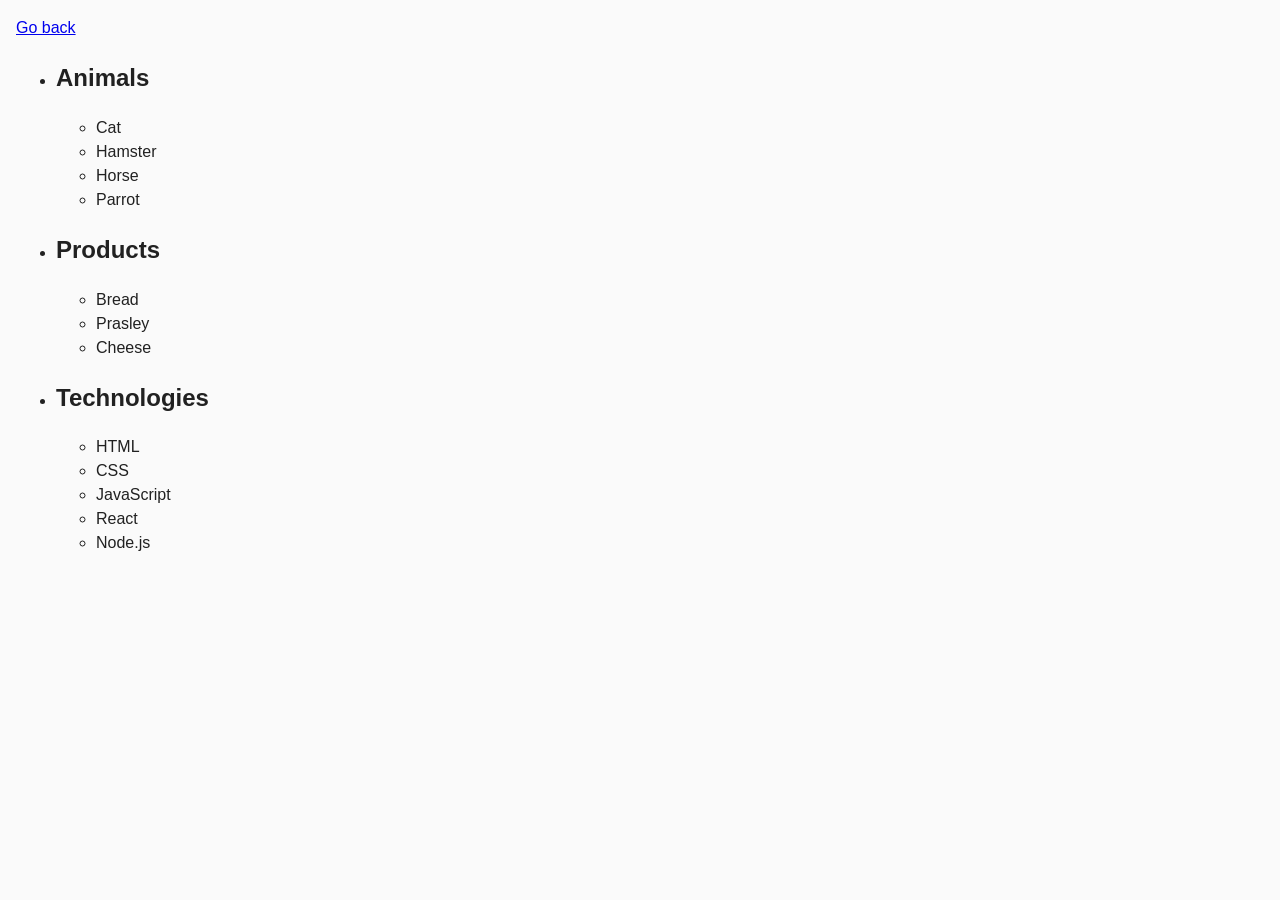
==== task-1.html @ 2cfb3718 "src downloaded" ====
<!DOCTYPE html>
<html lang="en">
  <head>
    <meta charset="UTF-8" />
    <meta http-equiv="X-UA-Compatible" content="IE=edge" />
    <meta name="viewport" content="width=device-width, initial-scale=1.0" />
    <title>Task 1</title>
    <link rel="stylesheet" href="css/common.css" />
  </head>
  <body>
    <p><a href="index.html">Go back</a></p>

    <ul id="categories">
      <li class="item">
        <h2>Animals</h2>

        <ul>
          <li>Cat</li>
          <li>Hamster</li>
          <li>Horse</li>
          <li>Parrot</li>
        </ul>
      </li>
      <li class="item">
        <h2>Products</h2>

        <ul>
          <li>Bread</li>
          <li>Prasley</li>
          <li>Cheese</li>
        </ul>
      </li>
      <li class="item">
        <h2>Technologies</h2>

        <ul>
          <li>HTML</li>
          <li>CSS</li>
          <li>JavaScript</li>
          <li>React</li>
          <li>Node.js</li>
        </ul>
      </li>
    </ul>

    <script src="./js/task-1.js" type="module"></script>
  </body>
</html>
---- css/common.css ----
* {
  box-sizing: border-box;
}

body {
  margin: 16px;
  font-family: -apple-system, BlinkMacSystemFont, 'Segoe UI', Roboto, Oxygen,
    Ubuntu, Cantarell, 'Open Sans', 'Helvetica Neue', sans-serif;
  -webkit-font-smoothing: antialiased;
  -moz-osx-font-smoothing: grayscale;
  background-color: #fafafa;
  color: #212121;
  line-height: 1.5;
}
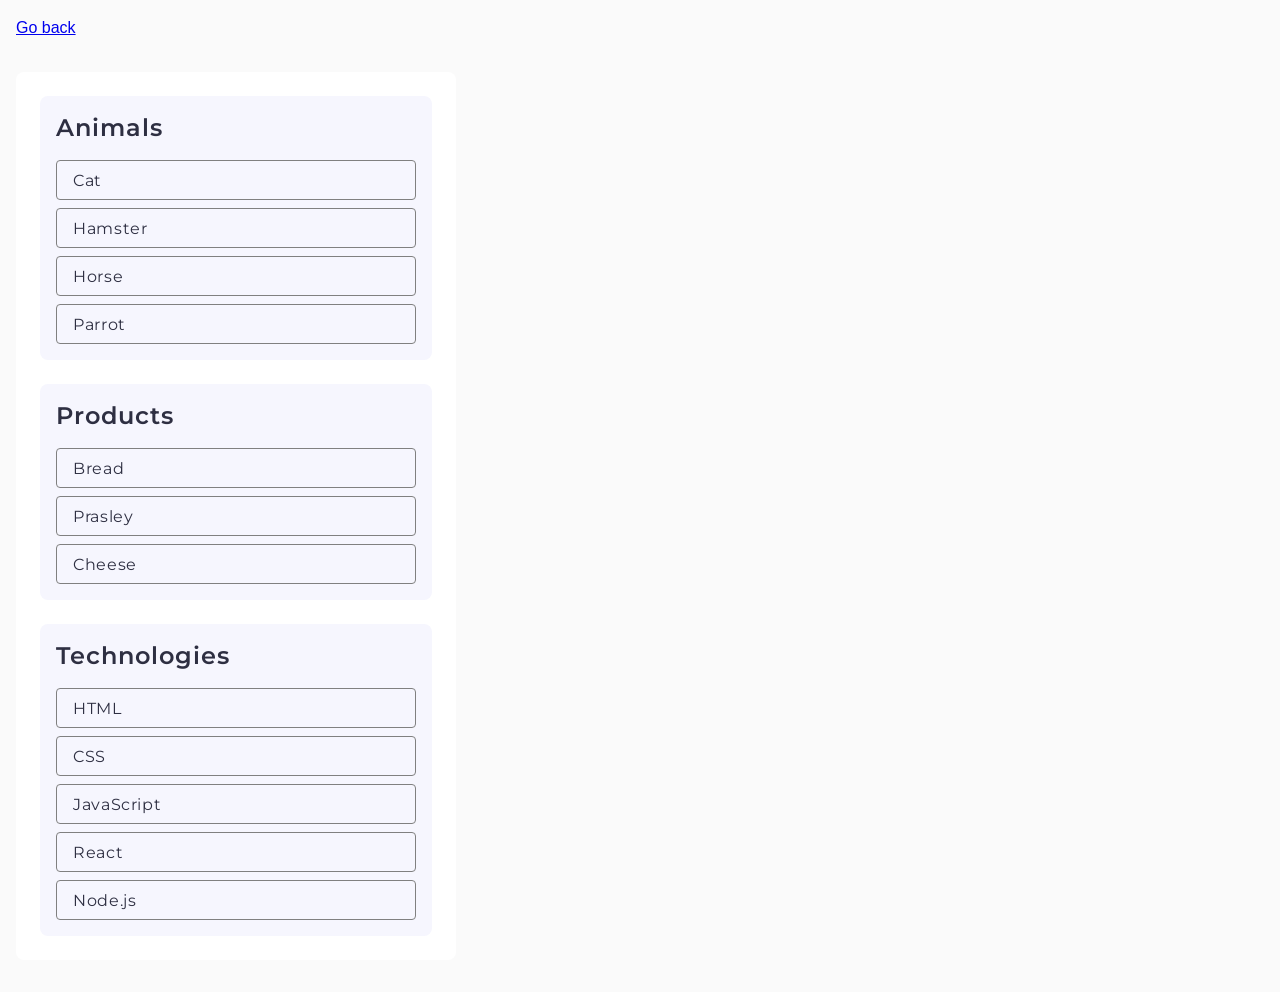
==== commit a3d6d950: "Task 6 completed, Task 1 html+css" ====
--- a/task-1.html
+++ b/task-1.html
@@ -1,48 +1,56 @@
 <!DOCTYPE html>
 <html lang="en">
-  <head>
-    <meta charset="UTF-8" />
-    <meta http-equiv="X-UA-Compatible" content="IE=edge" />
-    <meta name="viewport" content="width=device-width, initial-scale=1.0" />
-    <title>Task 1</title>
-    <link rel="stylesheet" href="css/common.css" />
-  </head>
-  <body>
-    <p><a href="index.html">Go back</a></p>
 
-    <ul id="categories">
-      <li class="item">
-        <h2>Animals</h2>
+<head>
+  <meta charset="UTF-8" />
+  <meta http-equiv="X-UA-Compatible" content="IE=edge" />
+  <meta name="viewport" content="width=device-width, initial-scale=1.0" />
+  <title>Task 1</title>
+  <link rel="stylesheet" href="css/common.css" />
+  <link rel="preconnect" href="https://fonts.googleapis.com">
+  <link rel="preconnect" href="https://fonts.gstatic.com" crossorigin>
+  <link
+    href="https://fonts.googleapis.com/css2?family=Inter:wght@300;400;500&family=Montserrat:wght@400;500;600&display=swap"
+    rel="stylesheet">
+</head>
 
-        <ul>
-          <li>Cat</li>
-          <li>Hamster</li>
-          <li>Horse</li>
-          <li>Parrot</li>
-        </ul>
-      </li>
-      <li class="item">
-        <h2>Products</h2>
+<body>
+  <p><a href="index.html">Go back</a></p>
 
-        <ul>
-          <li>Bread</li>
-          <li>Prasley</li>
-          <li>Cheese</li>
-        </ul>
-      </li>
-      <li class="item">
-        <h2>Technologies</h2>
+  <ul id="categories">
+    <li class="item">
+      <h2 class="categories-heading">Animals</h2>
 
-        <ul>
-          <li>HTML</li>
-          <li>CSS</li>
-          <li>JavaScript</li>
-          <li>React</li>
-          <li>Node.js</li>
-        </ul>
-      </li>
-    </ul>
+      <ul class="categories-list">
+        <li>Cat</li>
+        <li>Hamster</li>
+        <li>Horse</li>
+        <li>Parrot</li>
+      </ul>
+    </li>
+    <li class="item">
+      <h2 class="categories-heading">Products</h2>
 
-    <script src="./js/task-1.js" type="module"></script>
-  </body>
-</html>
+      <ul class="categories-list">
+        <li>Bread</li>
+        <li>Prasley</li>
+        <li>Cheese</li>
+      </ul>
+    </li>
+    <li class="item">
+      <h2 class="categories-heading">Technologies</h2>
+
+      <ul class="categories-list">
+        <li>HTML</li>
+        <li>CSS</li>
+        <li>JavaScript</li>
+        <li>React</li>
+        <li>Node.js</li>
+      </ul>
+    </li>
+  </ul>
+
+  <script src="./js/task-1.js" type="module"></script>
+</body>
+
+</html>
--- a/css/common.css
+++ b/css/common.css
@@ -12,3 +12,71 @@
   color: #212121;
   line-height: 1.5;
 }
+
+.gallery {
+  display: flex;
+  gap: 48px 24px;
+  width: 1128px;
+  flex-wrap: wrap;
+}
+.gallery > img {
+  display: block;
+  width: calc((100% - 48px) / 3);
+}
+#boxes {
+  display: flex;
+  padding: 32px;
+  gap: 16px;
+}
+#categories {
+  display: inline-flex;
+  padding: 24px;
+  flex-direction: column;
+  align-items: flex-start;
+  gap: 24px;
+  border-radius: 8px;
+  background: #fff;
+}
+.categories-heading {
+  color: #2e2f42;
+  font-family: Montserrat;
+  font-size: 24px;
+  font-style: normal;
+  font-weight: 600;
+  line-height: 1.33;
+  letter-spacing: 0.04em;
+  margin: 0;
+}
+.item {
+  width: 392px;
+  display: flex;
+  padding: 16px;
+  flex-direction: column;
+  align-items: flex-start;
+  gap: 16px;
+  border-radius: 8px;
+  background: #f6f6fe;
+}
+.categories-list {
+  list-style-type: none;
+  display: flex;
+  flex-direction: column;
+  align-items: flex-start;
+  gap: 8px;
+  padding: 0;
+}
+.categories-list li {
+  width: 360px;
+  height: 40px;
+  border-radius: 4px;
+  border: 1px solid #808080;
+  color: #2e2f42;
+  font-family: Montserrat;
+  font-size: 16px;
+  font-style: normal;
+  font-weight: 400;
+  line-height: 24px; /* 150% */
+  letter-spacing: 0.64px;
+  padding: 8px;
+  padding-left: 16px;
+}
